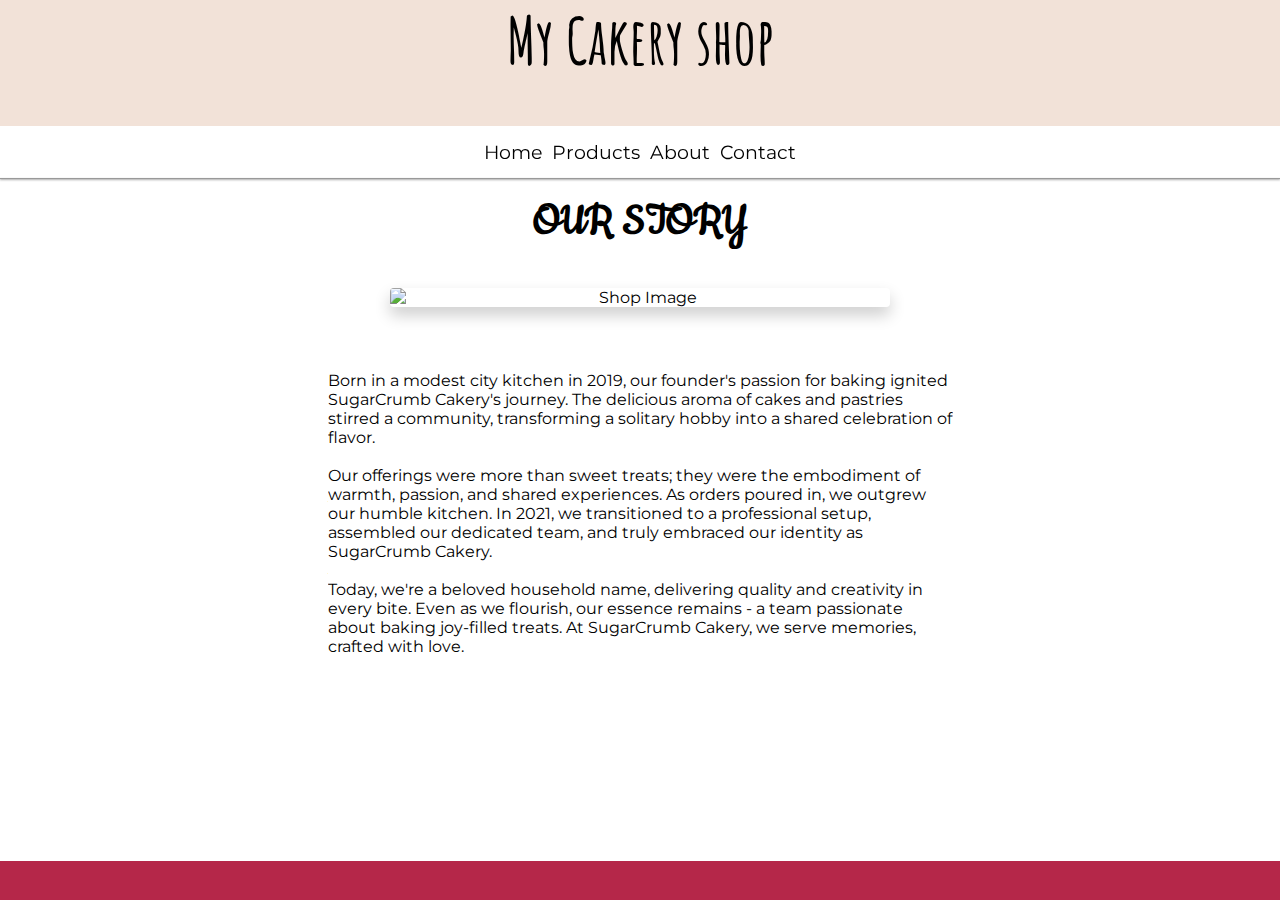
==== about.html @ 23740e13 "Adding subscription form" ====
<!DOCTYPE html>
<html lang="en">

<head>
  <meta charset="UTF-8">
  <meta name="viewport" content="width=device-width, initial-scale=1.0">
  <meta http-equiv="X-UA-Compatible" content="ie=edge">
  <title>Delicious Wedding Cakes and Cupcakes | SugarCrumb Cakery</title>
  <meta name="description" content="Discover a variety of delicious and beautiful wedding cakes and cupcakes at SugarCrumb Cakery. We provide quality bakery items for every occasion.">
  <meta name="keywords" content="Designer Cakes, Cupcakes, Bakery, Online">
  <link rel="stylesheet" href="assets/styles.css">
  <link rel="stylesheet" href="assets/media_queries.css">
  <script src="assets/main.js"></script>

</head>

<body>
  <header>
    <div id="shopping-cart">
      <i class="fas fa-shopping-cart"></i>
    </div>
    <div class="top-line">
      <div id="logo"></div>
      <h1>My Cakery shop</h1>
    </div>
  </header>

  <div id="mainListDiv" class="main_list">
    <ul class="navlinks">
      <li><a class="navlink-item" href="index.html">Home</a></li>
      <li class="dropdown">
        <span class="navlink-item">Products</span>
        <ul class="submenu">
          <li><a class="navlink-item" href="cupcakes.html">Cupcakes</a></li>
          <li><a class="navlink-item last_link" href="wedding-cakes.html">Wedding cakes</a></li>
        </ul>
      </li>
      <li><a class="navlink-item" href="about.html">About</a></li>
      <li><a class="navlink-item" href="contact.html">Contact</a></li>
    </ul>
  </div>

  <hr>

  <section class="about-main">
    <div class="headline_wrapper">
      <h1>OUR STORY</h1>
    </div>
    <div class="about-section">
      <div class="shop-image">
        <img src="https://www.binarymonk.online/shop.webp" alt="Shop Image">
      </div>
      <div class="about-text">
        <p>Born in a modest city kitchen in 2019, our founder's passion for baking ignited SugarCrumb Cakery's journey. The delicious aroma of cakes and pastries stirred a community, transforming a solitary hobby into a shared celebration of flavor.<br><br>Our offerings were more than sweet treats; they were the embodiment of warmth, passion, and shared experiences. As orders poured in, we outgrew our humble kitchen. In 2021, we transitioned to a professional setup, assembled our dedicated team, and truly embraced our identity as SugarCrumb Cakery. <br><br>Today, we're a beloved household name, delivering quality and creativity in every bite. Even as we flourish, our essence remains - a team passionate about baking joy-filled treats. At SugarCrumb Cakery, we serve memories, crafted with love.</p>
      </div>
    </div>
  </section>

  <footer>
    <div class="contact">
      <a href="http://your-snapchat-url" target="_blank" rel="noopener" aria-label="Follow us on Snapchat">
        <i class="icon fab custom_icon fa-snapchat p-3"></i>
      </a>
      <a href="http://your-twitter-url" target="_blank" rel="noopener" aria-label="Follow us on Twitter">
        <i class="icon fab custom_icon fa-twitter p-3"></i>
      </a>
      <a href="mailto:example@gmail.com" aria-label="Send us an email">
        <i class="icon fas custom_icon fa-envelope p-3"></i>
      </a>
    </div>
  </footer>

  <script src="https://kit.fontawesome.com/c4df5125eb.js" crossorigin="anonymous"></script>

</body>

</html>
---- assets/styles.css ----
@import url('https://fonts.googleapis.com/css2?family=Amatic+SC:wght@700&family=Cookie&family=Dancing+Script&family=Happy+Monkey&family=Montserrat&display=swap');

body, ul {
    margin: 0;
    padding: 0;
    text-align: center;
    font-family: 'Montserrat', sans-serif;
}

body {
    display: flex;
    flex-direction: column;
    height: 100vh;
    align-items: stretch; 
}

header {
    display: flex;
    flex-direction: column;
    align-items: center;
    background-color: #f2e2d8;
    width: 100vw;
    height: 14vh;
}

#shopping-cart {
    position: fixed; 
    top: 10px; 
    right: 10px; 
    padding: 10px;
}

#shopping-cart i {
    font-size: 24px; 
}

header h1 {
    margin-top:0;
    font-size: 400%;
    font-weight: 900;
    font-size: 2.4em;
    font-family: 'Amatic SC', cursive;
}

.top-line {
    display: flex;
    justify-content: center;
    width: 100%;
}

#logo {
    position: absolute;
    top: 1.5vh;
    left: 2vw;
    background-image: url("https://binarymonk.online/logo.png");
    background-size: contain;
    background-repeat: no-repeat;
    min-width: 13vh;
    height: 15vh;
}

.main {
    max-height:80vh;
}

#mainListDiv {
    display: flex;
    justify-content: center;
    margin-top: 0;
}

.navlinks {
    display: flex;
    list-style: none;
    padding: 1vh;
}

.navlinks li {
    padding :5px;
    background-color: rgba(255, 255, 255, 0.45);
    backdrop-filter: blur(15px);
}

.navlink-item {
    text-decoration: none;
    color: inherit;
    font-size: x-small;
    display: inline-block;
}

.navlink-item:hover {
    text-shadow: 2px 2px 4px #000000;
}

hr {
    margin: 0;
    border: none;
    height: 1px;
    background-color: #999;
    box-shadow: 0px 1px 2px #888888;
}

#hero {
    background-image: url("https://binarymonk.online/hero.jpg");
    height: 30vh;
    background-position: center;
    background-repeat: no-repeat;
    background-size: cover;
}

#slogan {
    display: grid;
    place-items: center; 
    font-family: 'Cookie', cursive;
    font-size:x-large;
    text-align: center; 
}

#slogan p {
    margin:0;
}

#half-divs {
    display: flex;
}

#left-div, #right-div {
    flex: 1;
    height: 20vh;
    padding: 0.5rem;
    flex-wrap: nowrap;
}

#left-div p {
    font-family: 'Happy Monkey', cursive;
    font-size: smaller;
    text-align: center;
    color: #ff6b6b;
    box-shadow: rgba(0, 0, 0, 0.16) 0px 3px 6px, rgba(0, 0, 0, 0.23) 0px 3px 6px;
    padding: 1rem;
    background-color: antiquewhite;
}

#right-div-img {
    display: inline-block;
    text-align: center;
    margin: 1rem;
}

#right-div-img img {
    display: block;
    margin: 0 auto;
    max-width: 80%; 
    width: auto; 
    height: auto;
    border: 1px solid #ddd; 
    border-radius: 4px;  
    padding: 5px;
}

#right-div-img p {
    margin: 0;
    font-size:x-small;
}

.main {
    flex-grow: 1;
}

footer {
    position: fixed;
    left: 0;
    bottom: 0;
    width: 100%;
    background-color: #b52749;
    padding: 0.1rem;
    
    
}

footer a {
    text-decoration: none;
    color: #ffffff;
    padding:0.5rem;
}

ul {
    list-style-type: none;
}

.dropdown {
    position: relative;
    display: inline-block;
}

.dropdown .submenu {
    display: none;
    position: absolute;
    left: 50%;
    transform: translateX(-50%);
    z-index: 1;
    margin: 0;
    padding: 0;
    border: 1px solid rgba(255, 255, 255, .25);
    background-color: rgba(255, 255, 255, 0.45);
    backdrop-filter: blur(15px);
}

.dropdown .submenu a {
    justify-content:center;
    text-decoration: none;
    display: block;
    color: #333; 
}

.last_link{
    border-top: 1px solid #ccc; 
}

.dropdown:hover .submenu {
    display: block;
}

.cake-container {
    display: flex;
    flex-wrap: wrap;
    justify-content: center; 
}

.polaroid {
    display: flex;
    flex-direction: column;
    justify-content: space-between; 
    align-items: center;
    border: 5px solid #f7f7f7;
    padding: 10px;
    background: white;
    box-shadow: 0 4px 8px rgba(0, 0, 0, 0.1);
    margin: 2rem 0 2rem;
    width: 200px;
    min-height: 255px;
    overflow: hidden;
}

.caption_wrapper {

    
        flex-grow: 1; 
        width: 100%;
    
}

.caption p{
    font-family: 'Cookie', cursive;
font-size:x-large;

}

.bottom_row p {
    margin:0.5rem;

}
.price_tag, .buy_button {
    flex: 1;
    box-sizing: border-box;
    height:30px;
    width:30%;
}

.buy_button {
    background-color: #b52749;
    color: #ffffff;
    border-radius: 5px;;
        transition: box-shadow 0.3s ease;
    }
    
    .buy_button:hover {
        box-shadow: inset 0 0 5px #000000;
        color:#000000;
        font-weight: bold;
    }
    

.polaroid img {
    max-width: 80%;
    max-height: 80%; 
   margin-top:5vh;

}
.bottom_row {
    width: 100%;
    height: 5vh;
    display: flex;
    box-sizing: border-box;
    justify-content: space-between;
    align-items: center;
    margin-top: auto; 
    flex-shrink: 0;
}

/* About page */

.polaroid img {
    width: 80%;
    height: 45%; 
}


.about-flex-container {
    display: flex;
    justify-content: space-between;
    flex-wrap: wrap; }

.about-flex-item {
    width: 100%;
    margin-bottom: 20px; 
}

.about-main {
    display: flex;
    flex-direction: column; 
    align-items: center;
    padding: 1rem;
    box-sizing: border-box;
  }
  
  .headline_wrapper {
    width: 100%;
    text-align: center;
    margin-bottom: 1rem; 
  }
  
  .about-section {
    display: flex;
    justify-content: space-around;
    align-items: flex-start;
    width: 100%;
    gap: 3rem; 
    flex-wrap: wrap;
  }
  
  .shop-image, .about-text {
    display: flex;
    justify-content: center;
    align-items: center;
    width: 50%;
  }
  
  .about-text {
    text-align: left; 
  }
  
  .shop-image img {
    width: 80%; 
    height: auto;
    border-radius: 4px; 
    box-shadow: 0px 8px 16px 0px rgba(0,0,0,0.2); 
  }
  
  /* Contact-page */

  .contact-flex-container {
    display: flex;
    justify-content: space-between;
}

.contact-flex-item {
    width: 45%;
}

.contact-flex-item .contact-address,
.contact-flex-item .contact-newsletter,
.contact-flex-item .contact-maps,
.contact-flex-item .contact-slogan {
    margin-bottom: 20px;
}


.news-letter{
	border-radius: 0.5em;
	box-shadow: 0 0 1em 0 rgba(51,51,51,0.25);
	display: block;
	max-width: 480px;
	overflow: hidden;
	-webkit-transform: translate(-50%, -50%);
	-ms-transform: translate(-50%, -50%);
	transform: translate(-50%, -50%);
	padding: 2em;
	position: absolute;
		top: 50%;
		left: 50%;
		z-index: 1;
	width: 98%;
}

.news-letter:after{
	background: rgba(255,255,255,0.6);
	content: '';
	display: block;
	height: 100%;
	position: absolute;
		top: 0;
		left: 0;
		z-index: -1;
	width: 100%;
}
form button.submit{
	background: rgba(255,255,255,0.25);
	border: 1px solid #333;
	line-height: 1em;
	padding: 0.5em 0.5em;
	-webkit-transition: all 0.25s;
	transition: all 0.25s;
}
form button:hover,
form button:focus,
form button:active,
form button.loading{
	background: #333;
	color: #fff;
	outline: none;
}
form button.success{
	background: #27ae60;
	border-color: #27ae60; 
	color: #fff;
}
@-webkit-keyframes spin{
	from{ transform: rotate(0deg); }
	to{ transform: rotate(360deg); }
}
@keyframes spin{
	from{ transform: rotate(0deg); }
	to{ transform: rotate(360deg); }
}

h1{
	font-size: 3em;
	margin: 0 0 0.5em 0;
	text-align: center;
	font-family: 'Cookie', cursive;
}
h1 img{
	height: auto;
	margin: 0 auto;
	max-width: 240px;
	width: 100%;
}

.contact-newsletter h2 {
    color: #b52749; 

}

.contact-newsletter input[type="email"] {
    border: 1px solid #b52749;
    border-radius: 15px;
}

.contact-newsletter input[type="submit"] {
    background-color: #b52749;
    color: white;
    border-radius: 15px;
}

.contact-newsletter input[type="submit"]:hover {
    background-color: #912033; 
}
    .about-flex-item.about-right {
        order: 2; 
    }


.text-center{
	text-align: center;
}


.contact-maps {
    display: flex;
    justify-content: center;
}

.contact-slogan img {
    width:35vw;
}
    

@media only screen and (min-width: 1200px) {
    .polaroid {
padding:1rem;
    
  margin:6rem;
}
}



@media only screen and (min-width: 768px) {
    .about-flex-item {
        width: 45%;
        margin-bottom: 0;
    }
}


@media only screen and (min-width: 481px) {

    header  h1
    {
        font-size:400%;
    }
    #slogan>p {
        font-size: 150%;
    }

    #left-div>p {
        font-size: 150%;
        margin-left: 24px;
    }

    footer {

        padding: 1.5rem;
    }

    .custom_icon {
        font-size: 150%
    }

    footer a {

        padding: 1rem;
    }
}

@media only screen and (min-width: 769px) {

    header h1 {
        font-size: 400%;
    }

    #mainListDiv a {
        font-size: larger;
    }
    .navlink-item,
    .navlinks span {
        font-size: larger;
    }

    #hero {

        height: 35vh;
    }

    #slogan>p {
        font-size: 200%;
    }

    #right_div_img p {
        font-size: medium;
    }

    #left-div>p {
        font-size: 175%;
    }
}


@media only screen and (min-width: 1201px) {


    header h1 {
        margin-top:0;
    }
    footer {

        padding: 0;
    }


    footer a {

        padding: 1rem;
    }


    .custom_icon {
        font-size: 200%
    }
    #right_div_img
    {
        margin-top:0;
    }
    #right_div_img img {
        max-height: 290px;
    }

    #left-div p {
        margin-left: 10vw;
        font-size: 250%;
        max-width: 34vw;
        margin-top:0;
    }

}
@media only screen and (min-width: 1600px) {
    
       .top-line h1{ font-weight:bolder;
    }
    .contact
    {
        padding:0.5rem;
    }
    #slogan {
        font-size:200%;
    }
    #right_div_img 
    {margin-top:0;}
}

@media only screen and (max-width: 480px) {
    #right_div_img img {
        max-width: 80%;
        width: 80%;
        max-height: 150px;  
    }

    #right_div_img p {
        font-size: x-small;
        padding-top:0;
        margin-top:0;
}
}
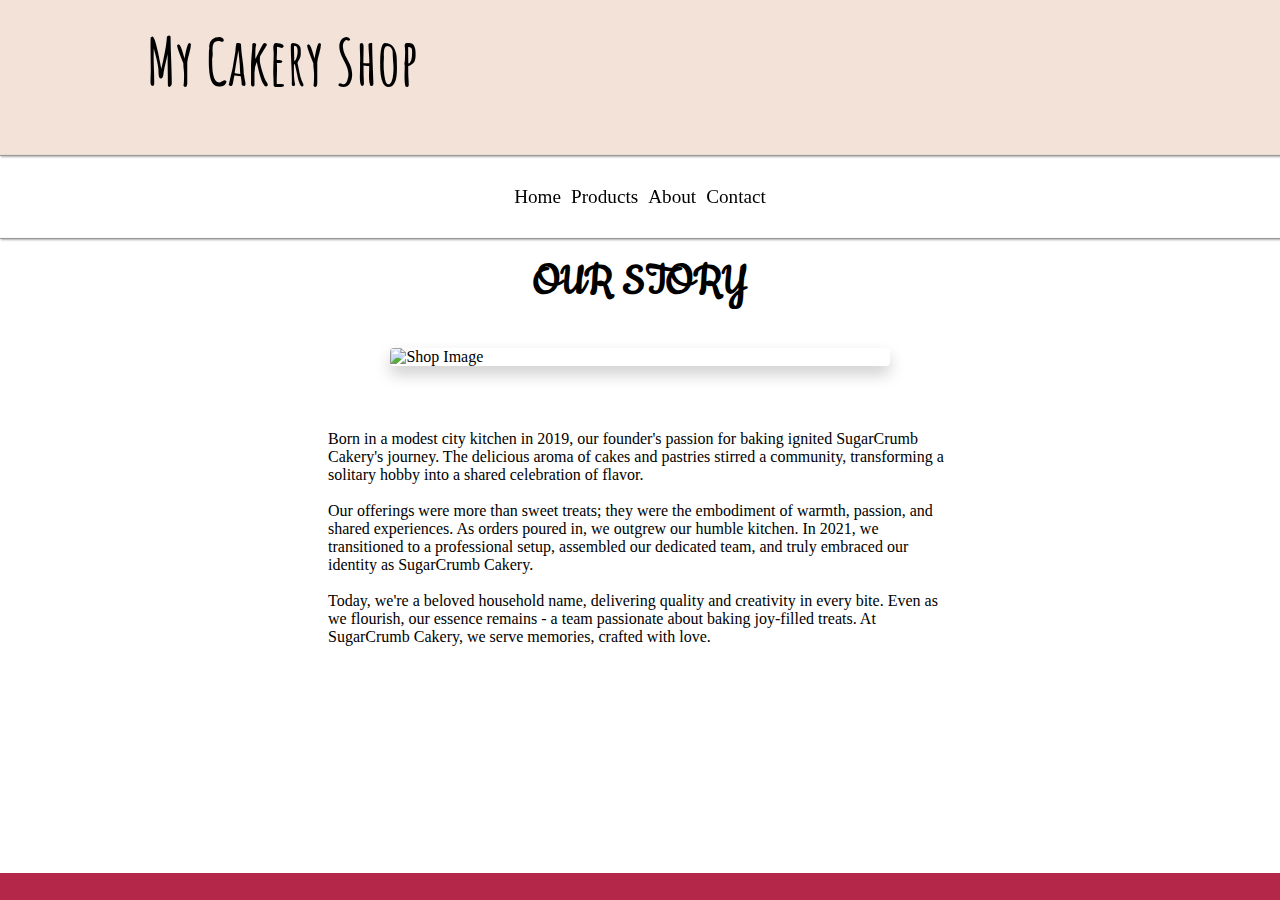
==== commit 9d84ccd6: "Realigning header content" ====
--- a/about.html
+++ b/about.html
@@ -5,42 +5,41 @@
   <meta charset="UTF-8">
   <meta name="viewport" content="width=device-width, initial-scale=1.0">
   <meta http-equiv="X-UA-Compatible" content="ie=edge">
-  <title>Delicious Wedding Cakes and Cupcakes | SugarCrumb Cakery</title>
-  <meta name="description" content="Discover a variety of delicious and beautiful wedding cakes and cupcakes at SugarCrumb Cakery. We provide quality bakery items for every occasion.">
+  <title>Delicious Wedding Cakes and Cupcakes | Your Cakery Name</title>
+  <meta name="description"
+    content="Discover a variety of delicious and beautiful wedding cakes and cupcakes at Your Cakery Name. We provide quality bakery items for every occasion.">
   <meta name="keywords" content="Designer Cakes, Cupcakes, Bakery, Online">
   <link rel="stylesheet" href="assets/styles.css">
-  <link rel="stylesheet" href="assets/media_queries.css">
-  <script src="assets/main.js"></script>
-
 </head>
 
 <body>
   <header>
-    <div id="shopping-cart">
-      <i class="fas fa-shopping-cart"></i>
-    </div>
-    <div class="top-line">
-      <div id="logo"></div>
-      <h1>My Cakery shop</h1>
-    </div>
-  </header>
+      <div class="header-content">
+          <div id="logo"></div>
+          <h1>My Cakery Shop</h1>
+      </div>
+      <div id="shopping-cart">
+          <i class="fas fa-shopping-cart"></i>
+      </div>
 
-  <div id="mainListDiv" class="main_list">
-    <ul class="navlinks">
-      <li><a class="navlink-item" href="index.html">Home</a></li>
-      <li class="dropdown">
-        <span class="navlink-item">Products</span>
-        <ul class="submenu">
-          <li><a class="navlink-item" href="cupcakes.html">Cupcakes</a></li>
-          <li><a class="navlink-item last_link" href="wedding-cakes.html">Wedding cakes</a></li>
-        </ul>
-      </li>
-      <li><a class="navlink-item" href="about.html">About</a></li>
-      <li><a class="navlink-item" href="contact.html">Contact</a></li>
-    </ul>
-  </div>
+      </header>
+      <hr>
+        <div id="mainListDiv" class="main_list">
+          <ul class="navlinks">
+              <li><a class="navlink-item" href="index.html">Home</a></li>
+              <li class="dropdown">
+                  <span class="navlink-item">Products</span>
+                  <ul class="submenu">
+                      <li><a class="navlink-item" href="cupcakes.html">Cupcakes</a></li>
+                      <li><a class="navlink-item last_link" href="wedding-cakes.html">Wedding cakes</a></li>
+                  </ul>
+              </li>
+              <li><a class="navlink-item" href="about.html">About</a></li>
+              <li><a class="navlink-item" href="contact.html">Contact</a></li>
+          </ul>
+      </div>
 
-  <hr>
+<hr>
 
   <section class="about-main">
     <div class="headline_wrapper">
--- a/assets/styles.css
+++ b/assets/styles.css
@@ -1,42 +1,48 @@
-
-  @import url('https://fonts.googleapis.com/css2?family=Amatic+SC:wght@700&family=Cookie&family=Dancing+Script&family=Happy+Monkey&family=Montserrat&display=swap');
-
-body, ul {
+@import url('https://fonts.googleapis.com/css2?family=Amatic+SC:wght@700&family=Cookie&family=Dancing+Script&family=Happy+Monkey&family=Montserrat&display=swap');
+
+body {
+    position: relative;
+    display: flex;
+    flex-direction: column;
+    height: 100vh;
+    align-items: stretch;
+    max-width: 100vw;
     margin: 0;
     padding: 0;
-    text-align: center;
-    font-family: 'Montserrat', sans-serif;
-}
-
-body {
-    display: flex;
-    flex-direction: column;
-    height: 100vh;
-    align-items: stretch; 
 }
 
 header {
-    display: flex;
-    flex-direction: column;
-    align-items: center;
     background-color: #f2e2d8;
-    width: 100vw;
-    height: 14vh;
+}
+.header-content {
+    display: flex;
+    align-items: center;
+    justify-content: flex-start;
+    padding: 10px;
+}
+
+#logo {
+ 
+    width: 50px;
+    height: 50px;
+    background-image: url('path/to/your/logo.png'); /* replace with the path to your logo */
+    background-size: cover;
+    margin-right: 20px; 
 }
 
 #shopping-cart {
-    position: fixed; 
+    position: absolute;
     top: 10px; 
     right: 10px; 
-    padding: 10px;
-}
+}
+
 
 #shopping-cart i {
-    font-size: 24px; 
+    font-size: 24px;
 }
 
 header h1 {
-    margin-top:0;
+    margin-top: 0;
     font-size: 400%;
     font-weight: 900;
     font-size: 2.4em;
@@ -50,18 +56,22 @@
 }
 
 #logo {
-    position: absolute;
-    top: 1.5vh;
-    left: 2vw;
+    position: relative;
+    top: 10px;
+    left: 10px;
     background-image: url("https://binarymonk.online/logo.png");
     background-size: contain;
     background-repeat: no-repeat;
     min-width: 13vh;
     height: 15vh;
 }
+#logo img {
+    left:0;
+}
+
 
 .main {
-    max-height:80vh;
+    max-height: 80vh;
 }
 
 #mainListDiv {
@@ -77,7 +87,7 @@
 }
 
 .navlinks li {
-    padding :5px;
+    padding: 5px;
     background-color: rgba(255, 255, 255, 0.45);
     backdrop-filter: blur(15px);
 }
@@ -98,7 +108,7 @@
     border: none;
     height: 1px;
     background-color: #999;
-    box-shadow: 0px 1px 2px #888888;
+    box-shadow: 1px 1px 2px #888888;
 }
 
 #hero {
@@ -111,21 +121,22 @@
 
 #slogan {
     display: grid;
-    place-items: center; 
+    place-items: center;
     font-family: 'Cookie', cursive;
-    font-size:x-large;
-    text-align: center; 
+    font-size: x-large;
+    text-align: center;
 }
 
 #slogan p {
-    margin:0;
+    margin: 0;
 }
 
 #half-divs {
     display: flex;
 }
 
-#left-div, #right-div {
+#left-div,
+#right-div {
     flex: 1;
     height: 20vh;
     padding: 0.5rem;
@@ -151,17 +162,17 @@
 #right-div-img img {
     display: block;
     margin: 0 auto;
-    max-width: 80%; 
-    width: auto; 
+    max-width: 80%;
+    width: auto;
     height: auto;
-    border: 1px solid #ddd; 
-    border-radius: 4px;  
+    border: 1px solid #ddd;
+    border-radius: 4px;
     padding: 5px;
 }
 
 #right-div-img p {
     margin: 0;
-    font-size:x-small;
+    font-size: x-small;
 }
 
 .main {
@@ -175,14 +186,25 @@
     width: 100%;
     background-color: #b52749;
     padding: 0.1rem;
-    
-    
+    justify-content: center;
+
 }
 
 footer a {
     text-decoration: none;
     color: #ffffff;
-    padding:0.5rem;
+    padding: 0.5rem 0 0.5rem 0;
+}
+
+.socialmedia {
+    display: flex;
+    justify-content: center;
+    gap: 20px;
+}
+
+.socialmedia a {
+    color: white;
+    text-decoration: none;
 }
 
 ul {
@@ -208,14 +230,14 @@
 }
 
 .dropdown .submenu a {
-    justify-content:center;
+    justify-content: center;
     text-decoration: none;
     display: block;
-    color: #333; 
-}
-
-.last_link{
-    border-top: 1px solid #ccc; 
+    color: #333;
+}
+
+.last_link {
+    border-top: 1px solid #ccc;
 }
 
 .dropdown:hover .submenu {
@@ -225,13 +247,13 @@
 .cake-container {
     display: flex;
     flex-wrap: wrap;
-    justify-content: center; 
+    justify-content: center;
 }
 
 .polaroid {
     display: flex;
     flex-direction: column;
-    justify-content: space-between; 
+    justify-content: space-between;
     align-items: center;
     border: 5px solid #f7f7f7;
     padding: 10px;
@@ -245,49 +267,54 @@
 
 .caption_wrapper {
 
-    
-        flex-grow: 1; 
-        width: 100%;
-    
-}
-
-.caption p{
+
+    flex-grow: 1;
+    width: 100%;
+
+}
+
+.caption p {
     font-family: 'Cookie', cursive;
-font-size:x-large;
+    font-size: x-large;
 
 }
 
 .bottom_row p {
-    margin:0.5rem;
-
-}
-.price_tag, .buy_button {
+    margin: 0.5rem;
+
+}
+
+.price_tag,
+.buy_button {
     flex: 1;
     box-sizing: border-box;
-    height:30px;
-    width:30%;
+    height: 30px;
+    width: 30%;
 }
 
 .buy_button {
     background-color: #b52749;
     color: #ffffff;
-    border-radius: 5px;;
-        transition: box-shadow 0.3s ease;
-    }
-    
-    .buy_button:hover {
-        box-shadow: inset 0 0 5px #000000;
-        color:#000000;
-        font-weight: bold;
-    }
-    
+    border-radius: 5px;
+    ;
+    transition: box-shadow 0.3s ease;
+}
+
+.buy_button:hover {
+    box-shadow: inset 0 0 5px #000000;
+    color: #000000;
+    font-weight: bold;
+}
+
 
 .polaroid img {
     max-width: 80%;
-    max-height: 80%; 
-   margin-top:5vh;
-
-}
+    max-height: 80%;
+    margin-top: 5vh;
+    width: 80%;
+    height: 45%;
+}
+
 .bottom_row {
     width: 100%;
     height: 5vh;
@@ -295,161 +322,158 @@
     box-sizing: border-box;
     justify-content: space-between;
     align-items: center;
-    margin-top: auto; 
+    margin-top: auto;
     flex-shrink: 0;
 }
 
 /* About page */
-
-.polaroid img {
-    width: 80%;
-    height: 45%; 
-}
-
-
 .about-flex-container {
     display: flex;
     justify-content: space-between;
-    flex-wrap: wrap; }
+    flex-wrap: wrap;
+}
 
 .about-flex-item {
     width: 100%;
-    margin-bottom: 20px; 
+    margin-bottom: 20px;
 }
 
 .about-main {
     display: flex;
-    flex-direction: column; 
+    flex-direction: column;
     align-items: center;
     padding: 1rem;
     box-sizing: border-box;
-  }
-  
-  .headline_wrapper {
+}
+
+.headline_wrapper {
     width: 100%;
     text-align: center;
-    margin-bottom: 1rem; 
-  }
-  
-  .about-section {
+    margin-bottom: 1rem;
+}
+
+.about-section {
     display: flex;
     justify-content: space-around;
     align-items: flex-start;
     width: 100%;
-    gap: 3rem; 
+    gap: 3rem;
     flex-wrap: wrap;
-  }
-  
-  .shop-image, .about-text {
+}
+
+.shop-image,
+.about-text {
     display: flex;
     justify-content: center;
     align-items: center;
     width: 50%;
-  }
-  
-  .about-text {
-    text-align: left; 
-  }
-  
-  .shop-image img {
-    width: 80%; 
+}
+
+.about-text {
+    text-align: left;
+}
+
+.shop-image img {
+    width: 80%;
     height: auto;
-    border-radius: 4px; 
-    box-shadow: 0px 8px 16px 0px rgba(0,0,0,0.2); 
-  }
-  
-  /* Contact-page */
-
-  .contact-flex-container {
+    border-radius: 4px;
+    box-shadow: 0px 8px 16px 0px rgba(0, 0, 0, 0.2);
+}
+
+/* Contact-page */
+
+.contact-flex-container {
     display: flex;
     justify-content: space-between;
+
 }
 
 .contact-flex-item {
+    display: flex;
+    flex-direction: column;
+    justify-content: center;
+    align-items: center;
     width: 45%;
-}
-
-.contact-flex-item .contact-address,
-.contact-flex-item .contact-newsletter,
-.contact-flex-item .contact-maps,
-.contact-flex-item .contact-slogan {
-    margin-bottom: 20px;
-}
-
-
-.news-letter{
-	border-radius: 0.5em;
-	box-shadow: 0 0 1em 0 rgba(51,51,51,0.25);
-	display: block;
-	max-width: 480px;
-	overflow: hidden;
-	-webkit-transform: translate(-50%, -50%);
-	-ms-transform: translate(-50%, -50%);
-	transform: translate(-50%, -50%);
-	padding: 2em;
-	position: absolute;
-		top: 50%;
-		left: 50%;
-		z-index: 1;
-	width: 98%;
-}
-
-.news-letter:after{
-	background: rgba(255,255,255,0.6);
-	content: '';
-	display: block;
-	height: 100%;
-	position: absolute;
-		top: 0;
-		left: 0;
-		z-index: -1;
-	width: 100%;
-}
-form button.submit{
-	background: rgba(255,255,255,0.25);
-	border: 1px solid #333;
-	line-height: 1em;
-	padding: 0.5em 0.5em;
-	-webkit-transition: all 0.25s;
-	transition: all 0.25s;
-}
-form button:hover,
-form button:focus,
-form button:active,
-form button.loading{
-	background: #333;
-	color: #fff;
-	outline: none;
-}
-form button.success{
-	background: #27ae60;
-	border-color: #27ae60; 
-	color: #fff;
-}
-@-webkit-keyframes spin{
-	from{ transform: rotate(0deg); }
-	to{ transform: rotate(360deg); }
-}
-@keyframes spin{
-	from{ transform: rotate(0deg); }
-	to{ transform: rotate(360deg); }
-}
-
-h1{
-	font-size: 3em;
-	margin: 0 0 0.5em 0;
-	text-align: center;
-	font-family: 'Cookie', cursive;
-}
-h1 img{
-	height: auto;
-	margin: 0 auto;
-	max-width: 240px;
-	width: 100%;
+    height: 100%;
+}
+
+
+.news-letter-wrapper {
+    position: relative;
+    flex-grow: 1;
+}
+
+.news-letter {
+    border-radius: 0.5em;
+    box-shadow: 0 0 1em 0 rgba(51, 51, 51, 0.25);
+    display: block;
+    max-width: 480px;
+    overflow: hidden;
+    -webkit-transform: translate(-50%, -50%);
+    -ms-transform: translate(-50%, -50%);
+    transform: translate(-50%, -50%);
+    padding: 2em;
+    position: absolute;
+    top: 50%;
+    left: 50%;
+    z-index: 1;
+    width: 98%;
+}
+
+
+@-webkit-keyframes spin {
+    from {
+        transform: rotate(0deg);
+    }
+
+    to {
+        transform: rotate(360deg);
+    }
+}
+
+@keyframes spin {
+    from {
+        transform: rotate(0deg);
+    }
+
+    to {
+        transform: rotate(360deg);
+    }
+}
+
+h1 {
+    font-size: 3em;
+    margin: 0 0 0.5em 0;
+    text-align: center;
+    font-family: 'Cookie', cursive;
+}
+
+.contact-flex-item {
+    display: flex;
+    flex-direction: column;
+    justify-content: center;
+    align-items: center;
+    width: 100%;
+    height: 100%;
+}
+
+.contact-main .contact-flex-item {
+    display: flex;
+    flex-direction: column;
+    width: 45%;
+    height: 100%;
+}
+
+.contact-main .contact-flex-item div {
+    display: flex;
+    align-items: center;
+    justify-content: center;
+    width: 100%;
+    flex: 1;
 }
 
 .contact-newsletter h2 {
-    color: #b52749; 
+    color: #b52749;
 
 }
 
@@ -465,15 +489,13 @@
 }
 
 .contact-newsletter input[type="submit"]:hover {
-    background-color: #912033; 
-}
-    .about-flex-item.about-right {
-        order: 2; 
-    }
-
-
-.text-center{
-	text-align: center;
+    background-color: #912033;
+}
+
+
+
+.text-center {
+    text-align: center;
 }
 
 
@@ -483,116 +505,38 @@
 }
 
 .contact-slogan img {
-    width:35vw;
-}
-    
+    width: 35vw;
+}
+
+
 
 @media only screen and (min-width: 1200px) {
+
     .polaroid {
-padding:1rem;
-    
-  margin:6rem;
-}
-}
-
-
-
-@media only screen and (min-width: 768px) {
-    .about-flex-item {
-        width: 45%;
-        margin-bottom: 0;
-    }
-}
-
-
-@media only screen and (min-width: 481px) {
-
-    header  h1
-    {
-        font-size:400%;
-    }
-    #slogan>p {
-        font-size: 150%;
-    }
-
-    #left-div>p {
-        font-size: 150%;
-        margin-left: 24px;
+        padding: 1rem;
+
+        margin: 6rem;
+    }
+
+
+    header h1 {
+        margin-top: 0;
     }
 
     footer {
 
-        padding: 1.5rem;
-    }
-
-    .custom_icon {
-        font-size: 150%
-    }
-
-    footer a {
-
-        padding: 1rem;
-    }
-}
-
-@media only screen and (min-width: 769px) {
-
-    header h1 {
-        font-size: 400%;
-    }
-
-    #mainListDiv a {
-        font-size: larger;
-    }
-    .navlink-item,
-    .navlinks span {
-        font-size: larger;
-    }
-
-    #hero {
-
-        height: 35vh;
-    }
-
-    #slogan>p {
-        font-size: 200%;
-    }
-
-    #right_div_img p {
-        font-size: medium;
-    }
-
-    #left-div>p {
-        font-size: 175%;
-    }
-}
-
-
-@media only screen and (min-width: 1201px) {
-
-
-    header h1 {
-        margin-top:0;
-    }
-    footer {
-
         padding: 0;
-    }
-
-
-    footer a {
-
-        padding: 1rem;
     }
 
 
     .custom_icon {
         font-size: 200%
     }
-    #right_div_img
-    {
-        margin-top:0;
-    }
+
+    #right_div_img {
+        margin-top: 0;
+    }
+
     #right_div_img img {
         max-height: 290px;
     }
@@ -601,37 +545,115 @@
         margin-left: 10vw;
         font-size: 250%;
         max-width: 34vw;
-        margin-top:0;
-    }
-
-}
-@media only screen and (min-width: 1600px) {
-    
-       .top-line h1{ font-weight:bolder;
-    }
-    .contact
-    {
-        padding:0.5rem;
-    }
-    #slogan {
-        font-size:200%;
-    }
-    #right_div_img 
-    {margin-top:0;}
+        margin-top: 0;
+    }
+
+}
+
+@media only screen and (min-width: 768px) {
+
+    header h1 {
+        font-size: 400%;
+    }
+
+    #mainListDiv a {
+        font-size: larger;
+    }
+
+    .navlink-item,
+    .navlinks span {
+        font-size: larger;
+    }
+
+    #hero {
+
+        height: 35vh;
+    }
+
+    #slogan>p {
+        font-size: 200%;
+    }
+
+    #right_div_img p {
+        font-size: medium;
+    }
+
+    #left-div>p {
+        font-size: 175%;
+    }
+
+    .about-flex-item {
+        width: 45%;
+        margin-bottom: 0;
+    }
+}
+
+@media only screen and (min-width: 481px) {
+
+    header h1 {
+        font-size: 400%;
+    }
+
+    #slogan>p {
+        font-size: 150%;
+    }
+
+    #left-div>p {
+        font-size: 150%;
+        margin-left: 24px;
+    }
+
+    .custom_icon {
+        font-size: 150%
+    }
+
+    footer a {
+
+        padding: 0.5rem;
+    }
 }
 
 @media only screen and (max-width: 480px) {
     #right_div_img img {
         max-width: 80%;
         width: 80%;
-        max-height: 150px;  
+        max-height: 150px;
     }
 
     #right_div_img p {
         font-size: x-small;
-        padding-top:0;
-        margin-top:0;
-}
-}
-
-
+        padding-top: 0;
+        margin-top: 0;
+    }
+}
+
+
+
+@media (min-width: 768px) {
+    .contact-main {
+        flex-direction: row;
+    }
+
+    .contact-flex-item {
+        width: 45%;
+    }
+}
+
+@media only screen and (min-width: 1600px) {
+
+    .top-line h1 {
+        font-weight: bolder;
+    }
+
+    .contact {
+        padding: 0.5rem;
+    }
+
+    #slogan {
+        font-size: 200%;
+    }
+
+    #right_div_img {
+        margin-top: 0;
+    }
+}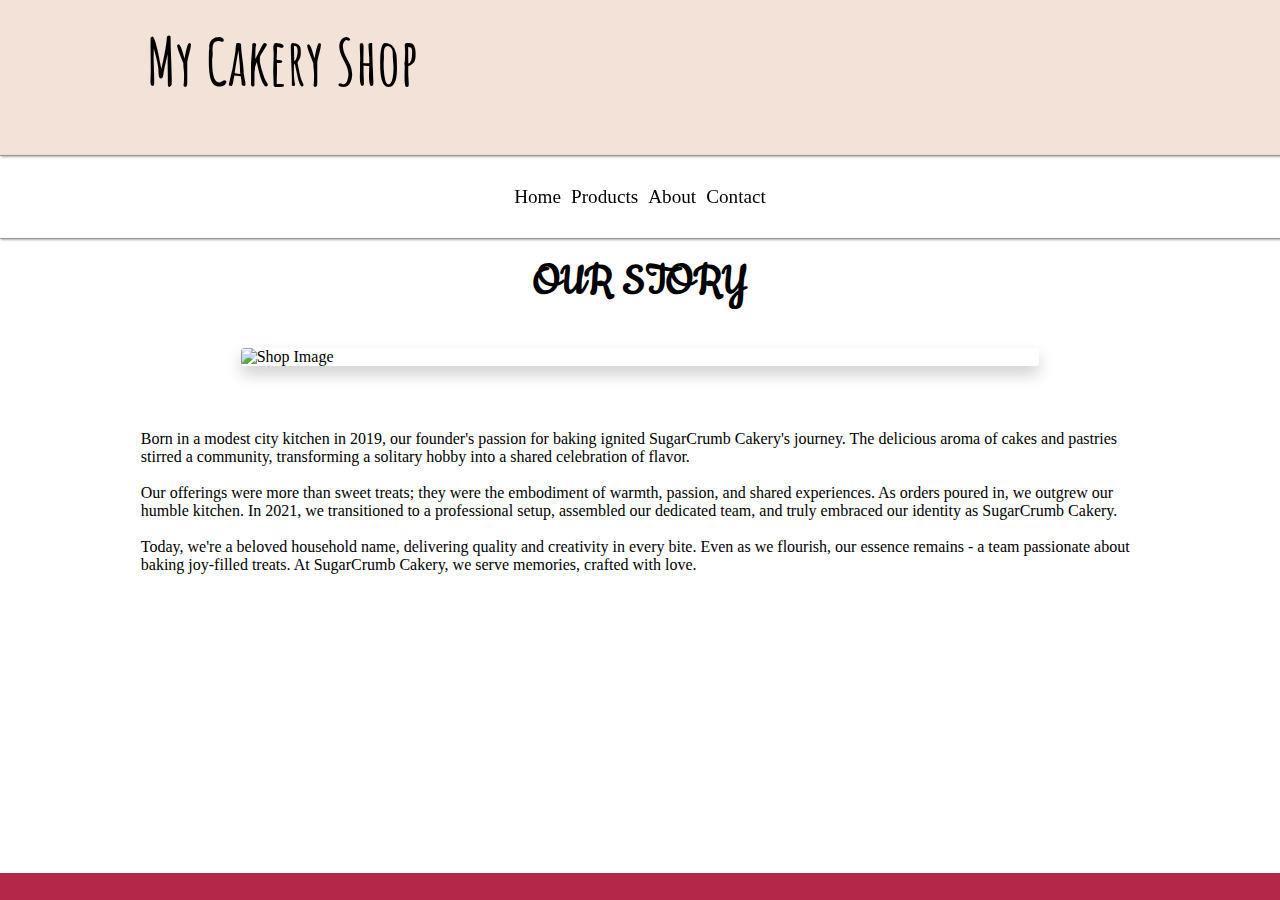
==== commit 1a4abe29: "Styling on contact page" ====
--- a/about.html
+++ b/about.html
@@ -9,6 +9,9 @@
   <meta name="description"
     content="Discover a variety of delicious and beautiful wedding cakes and cupcakes at Your Cakery Name. We provide quality bakery items for every occasion.">
   <meta name="keywords" content="Designer Cakes, Cupcakes, Bakery, Online">
+  <link rel="preconnect" href="https://fonts.googleapis.com">
+<link rel="preconnect" href="https://fonts.gstatic.com" crossorigin>
+<link href="https://fonts.googleapis.com/css2?family=Amatic+SC:wght@700&family=Cookie&family=Dancing+Script&family=Happy+Monkey&family=Montserrat&display=swap" rel="stylesheet">
   <link rel="stylesheet" href="assets/styles.css">
 </head>
 
--- a/assets/styles.css
+++ b/assets/styles.css
@@ -25,7 +25,7 @@
  
     width: 50px;
     height: 50px;
-    background-image: url('path/to/your/logo.png'); /* replace with the path to your logo */
+    background-image: url('https/www.binaryhamster/logo.png'); 
     background-size: cover;
     margin-right: 20px; 
 }
@@ -366,7 +366,7 @@
     display: flex;
     justify-content: center;
     align-items: center;
-    width: 50%;
+    width: 80%;
 }
 
 .about-text {
@@ -381,26 +381,25 @@
 }
 
 /* Contact-page */
-
-.contact-flex-container {
-    display: flex;
-    justify-content: space-between;
-
-}
-
-.contact-flex-item {
+.contact-main{
+    display: flex;
+ text-align: center;
+}
+.contact-left{
     display: flex;
     flex-direction: column;
     justify-content: center;
-    align-items: center;
-    width: 45%;
-    height: 100%;
-}
-
+    align-items:center;
+    width:100%;
+    height:100%;
+
+}
 
 .news-letter-wrapper {
     position: relative;
-    flex-grow: 1;
+    bottom:3vh;
+    width:100%;
+
 }
 
 .news-letter {
@@ -409,9 +408,7 @@
     display: block;
     max-width: 480px;
     overflow: hidden;
-    -webkit-transform: translate(-50%, -50%);
-    -ms-transform: translate(-50%, -50%);
-    transform: translate(-50%, -50%);
+
     padding: 2em;
     position: absolute;
     top: 50%;
@@ -420,25 +417,30 @@
     width: 98%;
 }
 
-
-@-webkit-keyframes spin {
-    from {
-        transform: rotate(0deg);
-    }
-
-    to {
-        transform: rotate(360deg);
-    }
-}
-
-@keyframes spin {
-    from {
-        transform: rotate(0deg);
-    }
-
-    to {
-        transform: rotate(360deg);
-    }
+.slogan {
+    width: 100%;
+    height: 25%;
+}
+
+.contact-right{
+    display: flex;
+    flex-direction: column;
+    justify-content: center;
+    align-items: center;
+    width:50%;
+    height:100%;
+}
+
+.contact-main{
+    display: flex;
+    flex-direction: column;
+    text-align: center;
+}
+
+
+.contact-right  img{
+    width:50%;
+
 }
 
 h1 {
@@ -448,30 +450,15 @@
     font-family: 'Cookie', cursive;
 }
 
-.contact-flex-item {
-    display: flex;
+.contact-main
+{
+    display: flex;
+    align-items: center;
     flex-direction: column;
     justify-content: center;
-    align-items: center;
-    width: 100%;
-    height: 100%;
-}
-
-.contact-main .contact-flex-item {
-    display: flex;
-    flex-direction: column;
-    width: 45%;
-    height: 100%;
-}
-
-.contact-main .contact-flex-item div {
-    display: flex;
-    align-items: center;
-    justify-content: center;
-    width: 100%;
-    flex: 1;
-}
-
+    width: 100%;
+    flex: 1;  
+}
 .contact-newsletter h2 {
     color: #b52749;
 
@@ -492,8 +479,6 @@
     background-color: #912033;
 }
 
-
-
 .text-center {
     text-align: center;
 }
@@ -505,7 +490,7 @@
 }
 
 .contact-slogan img {
-    width: 35vw;
+    width: 100%;
 }
 
 
@@ -582,10 +567,17 @@
         font-size: 175%;
     }
 
-    .about-flex-item {
-        width: 45%;
-        margin-bottom: 0;
-    }
+    .contact-main{
+        display: flex;
+        flex-direction: row;
+    }
+    .contact-left,
+    .contact-right{
+        width:50%;
+        height:100%;
+}
+
+
 }
 
 @media only screen and (min-width: 481px) {
@@ -613,31 +605,9 @@
     }
 }
 
-@media only screen and (max-width: 480px) {
-    #right_div_img img {
-        max-width: 80%;
-        width: 80%;
-        max-height: 150px;
-    }
-
-    #right_div_img p {
-        font-size: x-small;
-        padding-top: 0;
-        margin-top: 0;
-    }
-}
-
-
-
-@media (min-width: 768px) {
-    .contact-main {
-        flex-direction: row;
-    }
-
-    .contact-flex-item {
-        width: 45%;
-    }
-}
+
+}
+
 
 @media only screen and (min-width: 1600px) {
 
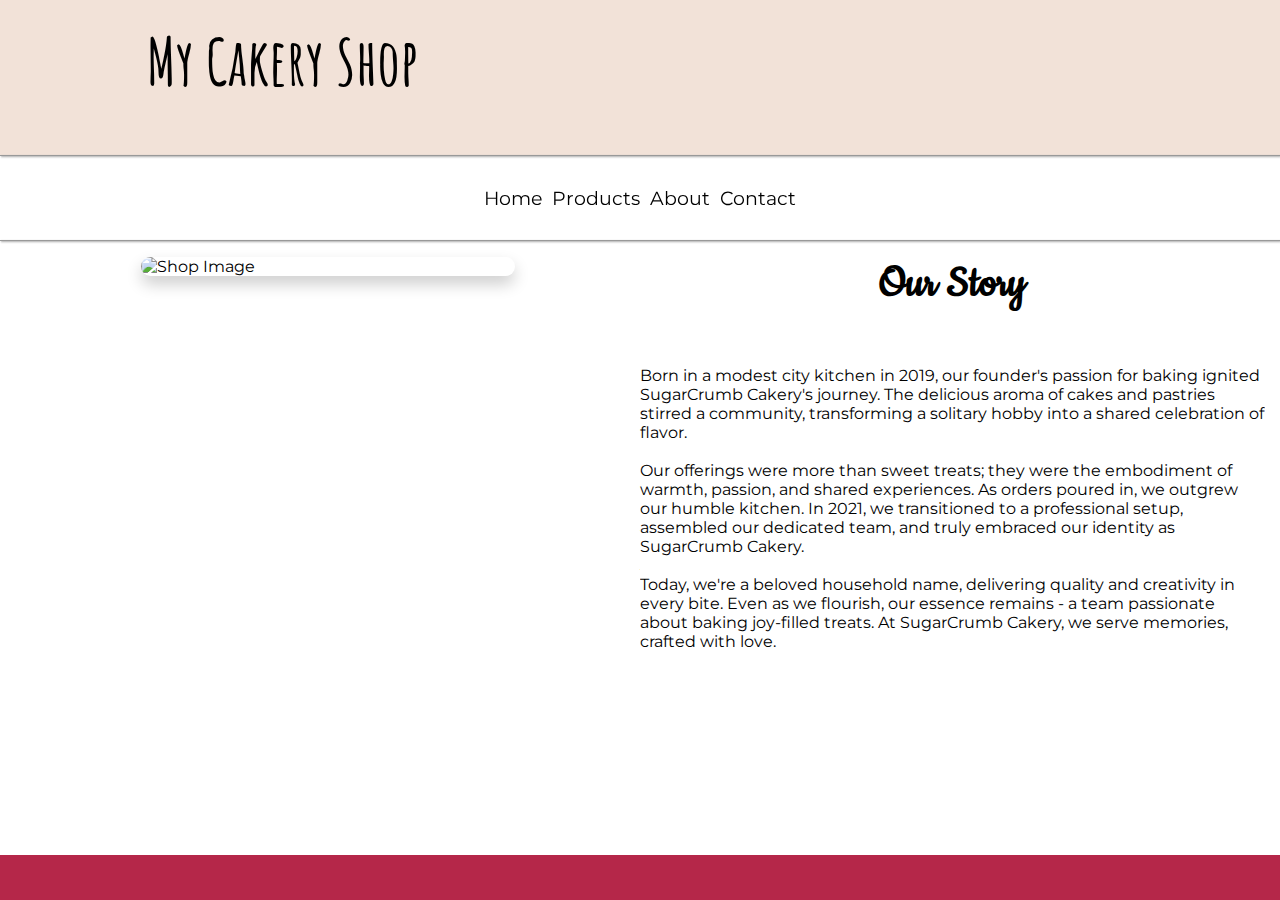
==== commit 9ee1dca9: "Styling of about and cupcakes" ====
--- a/about.html
+++ b/about.html
@@ -45,21 +45,25 @@
 <hr>
 
   <section class="about-main">
-    <div class="headline_wrapper">
-      <h1>OUR STORY</h1>
-    </div>
-    <div class="about-section">
+      <div class="about-left">
+
       <div class="shop-image">
         <img src="https://www.binarymonk.online/shop.webp" alt="Shop Image">
       </div>
+    </div>
+    <div class="about-right">
+      <div class="headline_wrapper">
+        <h1>Our Story</h1>
+      </div>
       <div class="about-text">
+   
         <p>Born in a modest city kitchen in 2019, our founder's passion for baking ignited SugarCrumb Cakery's journey. The delicious aroma of cakes and pastries stirred a community, transforming a solitary hobby into a shared celebration of flavor.<br><br>Our offerings were more than sweet treats; they were the embodiment of warmth, passion, and shared experiences. As orders poured in, we outgrew our humble kitchen. In 2021, we transitioned to a professional setup, assembled our dedicated team, and truly embraced our identity as SugarCrumb Cakery. <br><br>Today, we're a beloved household name, delivering quality and creativity in every bite. Even as we flourish, our essence remains - a team passionate about baking joy-filled treats. At SugarCrumb Cakery, we serve memories, crafted with love.</p>
       </div>
     </div>
   </section>
 
   <footer>
-    <div class="contact">
+    <div class="socialmedia">
       <a href="http://your-snapchat-url" target="_blank" rel="noopener" aria-label="Follow us on Snapchat">
         <i class="icon fab custom_icon fa-snapchat p-3"></i>
       </a>
@@ -70,7 +74,7 @@
         <i class="icon fas custom_icon fa-envelope p-3"></i>
       </a>
     </div>
-  </footer>
+</footer>
 
   <script src="https://kit.fontawesome.com/c4df5125eb.js" crossorigin="anonymous"></script>
 
--- a/assets/styles.css
+++ b/assets/styles.css
@@ -9,6 +9,7 @@
     max-width: 100vw;
     margin: 0;
     padding: 0;
+    font-family: 'Montserrat', sans-serif;
 }
 
 header {
@@ -105,7 +106,7 @@
 
 hr {
     margin: 0;
-    border: none;
+    border:1px;
     height: 1px;
     background-color: #999;
     box-shadow: 1px 1px 2px #888888;
@@ -185,28 +186,34 @@
     bottom: 0;
     width: 100%;
     background-color: #b52749;
-    padding: 0.1rem;
-    justify-content: center;
+    justify-content: center;
+    height: 5vh;
+
+}
+
+
+.socialmedia {
+    display: flex;
+    flex-direction: column;
+    justify-content: center;
+    height:100%
 
 }
 
 footer a {
-    text-decoration: none;
-    color: #ffffff;
-    padding: 0.5rem 0 0.5rem 0;
-}
-
-.socialmedia {
-    display: flex;
-    justify-content: center;
-    gap: 20px;
-}
-
-.socialmedia a {
     color: white;
     text-decoration: none;
-}
-
+    padding: 0.5rem 0 0.5rem 0;
+}
+footer i {
+    font-size: 1.5em; 
+}
+.icon {
+    color: black; /* Or whatever color you want */
+    font-size: 20px; /* Adjust as needed */
+    display: inline-block !important; /* Force display */
+  }
+  
 ul {
     list-style-type: none;
 }
@@ -327,16 +334,6 @@
 }
 
 /* About page */
-.about-flex-container {
-    display: flex;
-    justify-content: space-between;
-    flex-wrap: wrap;
-}
-
-.about-flex-item {
-    width: 100%;
-    margin-bottom: 20px;
-}
 
 .about-main {
     display: flex;
@@ -352,31 +349,31 @@
     margin-bottom: 1rem;
 }
 
-.about-section {
-    display: flex;
-    justify-content: space-around;
-    align-items: flex-start;
-    width: 100%;
-    gap: 3rem;
-    flex-wrap: wrap;
-}
-
-.shop-image,
+.about-left .about-right {
+    display: flex;
+    justify-content: center;
+    align-items: center;
+    width: 100%;
+}
+
+.shop-image{
+    width:100%;
+    display:flex;
+    justify-content: center;
+}
 .about-text {
     display: flex;
     justify-content: center;
     align-items: center;
-    width: 80%;
-}
-
-.about-text {
+    width: 100%;
     text-align: left;
 }
 
+
 .shop-image img {
-    width: 80%;
+    width: 60%;
     height: auto;
-    border-radius: 4px;
+    border-radius: 15px;
     box-shadow: 0px 8px 16px 0px rgba(0, 0, 0, 0.2);
 }
 
@@ -481,6 +478,7 @@
 
 .text-center {
     text-align: center;
+    width:100%;
 }
 
 
@@ -494,6 +492,27 @@
 }
 
 
+
+
+
+@media only screen and (min-width: 1600px) {
+
+    .top-line h1 {
+        font-weight: bolder;
+    }
+
+    .contact {
+        padding: 0.5rem;
+    }
+
+    #slogan {
+        font-size: 200%;
+    }
+
+    #right_div_img {
+        margin-top: 0;
+    }
+}
 
 @media only screen and (min-width: 1200px) {
 
@@ -566,7 +585,6 @@
     #left-div>p {
         font-size: 175%;
     }
-
     .contact-main{
         display: flex;
         flex-direction: row;
@@ -577,8 +595,32 @@
         height:100%;
 }
 
-
-}
+    .about-main {
+        flex-direction: row;
+    }
+    .about-left,
+    .about-right {
+
+        width: 50%;
+        height:100%;
+     
+    }
+    .about-right{
+            display: flex;
+            flex-direction: column;
+    align-items: center;
+    }
+    .text-container {
+      
+            display: flex;
+            flex-direction: column;
+       
+        display: flex;
+        flex-direction: column;
+    }
+    }
+
+
 
 @media only screen and (min-width: 481px) {
 
@@ -605,25 +647,3 @@
     }
 }
 
-
-}
-
-
-@media only screen and (min-width: 1600px) {
-
-    .top-line h1 {
-        font-weight: bolder;
-    }
-
-    .contact {
-        padding: 0.5rem;
-    }
-
-    #slogan {
-        font-size: 200%;
-    }
-
-    #right_div_img {
-        margin-top: 0;
-    }
-}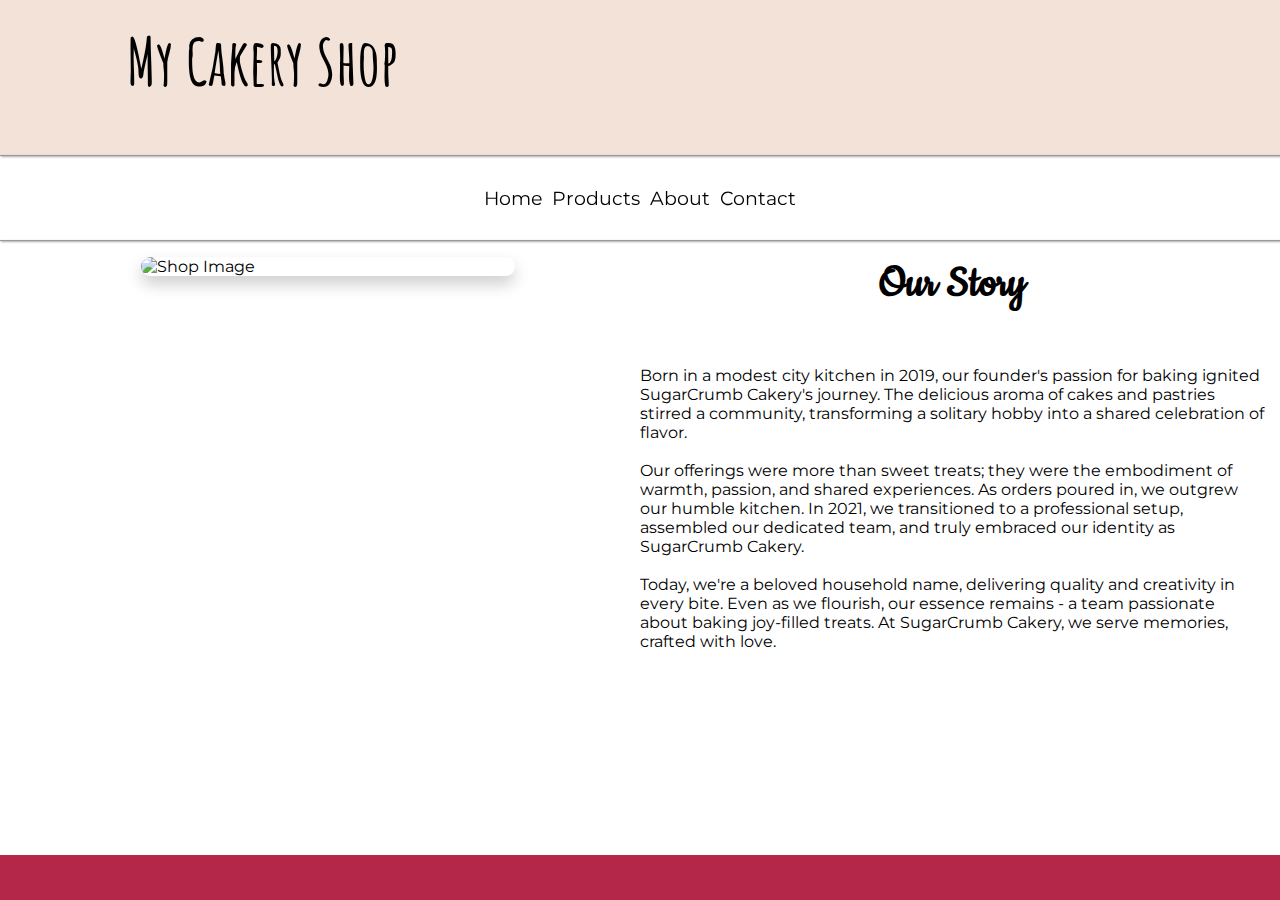
==== commit b0b6a67c: "Fixing footer alignment and changing to webp" ====
--- a/about.html
+++ b/about.html
@@ -62,22 +62,21 @@
     </div>
   </section>
 
-  <footer>
-    <div class="socialmedia">
-      <a href="http://your-snapchat-url" target="_blank" rel="noopener" aria-label="Follow us on Snapchat">
-        <i class="icon fab custom_icon fa-snapchat p-3"></i>
-      </a>
-      <a href="http://your-twitter-url" target="_blank" rel="noopener" aria-label="Follow us on Twitter">
-        <i class="icon fab custom_icon fa-twitter p-3"></i>
-      </a>
-      <a href="mailto:example@gmail.com" aria-label="Send us an email">
-        <i class="icon fas custom_icon fa-envelope p-3"></i>
-      </a>
-    </div>
+<footer>
+  <div class="socialmedia">
+    <a href="http://your-snapchat-url" target="_blank" rel="noopener" aria-label="Follow us on Snapchat">
+      <i class="icon fab custom_icon fa-snapchat p-3"></i>
+    </a>
+    <a href="http://your-twitter-url" target="_blank" rel="noopener" aria-label="Follow us on Twitter">
+      <i class="icon fab custom_icon fa-twitter p-3"></i>
+    </a>
+    <a href="mailto:example@gmail.com" aria-label="Send us an email">
+      <i class="fa-brands fa-facebook"></i>
+    </a>
+  </div>
 </footer>
 
-  <script src="https://kit.fontawesome.com/c4df5125eb.js" crossorigin="anonymous"></script>
-
+<script src="https://kit.fontawesome.com/c4df5125eb.js" crossorigin="anonymous"></script>
 </body>
 
 </html>
--- a/assets/styles.css
+++ b/assets/styles.css
@@ -22,14 +22,6 @@
     padding: 10px;
 }
 
-#logo {
- 
-    width: 50px;
-    height: 50px;
-    background-image: url('https/www.binaryhamster/logo.png'); 
-    background-size: cover;
-    margin-right: 20px; 
-}
 
 #shopping-cart {
     position: absolute;
@@ -113,7 +105,7 @@
 }
 
 #hero {
-    background-image: url("https://binarymonk.online/hero.jpg");
+    background-image: url("https://binarymonk.online/hero_cake.webp");
     height: 30vh;
     background-position: center;
     background-repeat: no-repeat;
@@ -181,6 +173,7 @@
 }
 
 footer {
+    
     position: fixed;
     left: 0;
     bottom: 0;
@@ -188,31 +181,29 @@
     background-color: #b52749;
     justify-content: center;
     height: 5vh;
-
+    
 }
 
 
 .socialmedia {
     display: flex;
-    flex-direction: column;
-    justify-content: center;
-    height:100%
+    flex-direction: row;
+    justify-content: center;
+    height:100%;
+    width:100%;
 
 }
 
 footer a {
     color: white;
     text-decoration: none;
-    padding: 0.5rem 0 0.5rem 0;
-}
-footer i {
-    font-size: 1.5em; 
-}
-.icon {
-    color: black; /* Or whatever color you want */
-    font-size: 20px; /* Adjust as needed */
-    display: inline-block !important; /* Force display */
-  }
+    padding: 0.5rem;
+}
+ i {
+    font-size: 2em; 
+    
+}
+
   
 ul {
     list-style-type: none;
@@ -286,11 +277,6 @@
 
 }
 
-.bottom_row p {
-    margin: 0.5rem;
-
-}
-
 .price_tag,
 .buy_button {
     flex: 1;
@@ -333,6 +319,12 @@
     flex-shrink: 0;
 }
 
+.bottom_row p {
+    margin: 0.5rem;
+
+}
+
+
 /* About page */
 
 .about-main {
@@ -491,10 +483,6 @@
     width: 100%;
 }
 
-
-
-
-
 @media only screen and (min-width: 1600px) {
 
     .top-line h1 {
@@ -526,12 +514,6 @@
     header h1 {
         margin-top: 0;
     }
-
-    footer {
-
-        padding: 0;
-    }
-
 
     .custom_icon {
         font-size: 200%
@@ -621,7 +603,6 @@
     }
 
 
-
 @media only screen and (min-width: 481px) {
 
     header h1 {
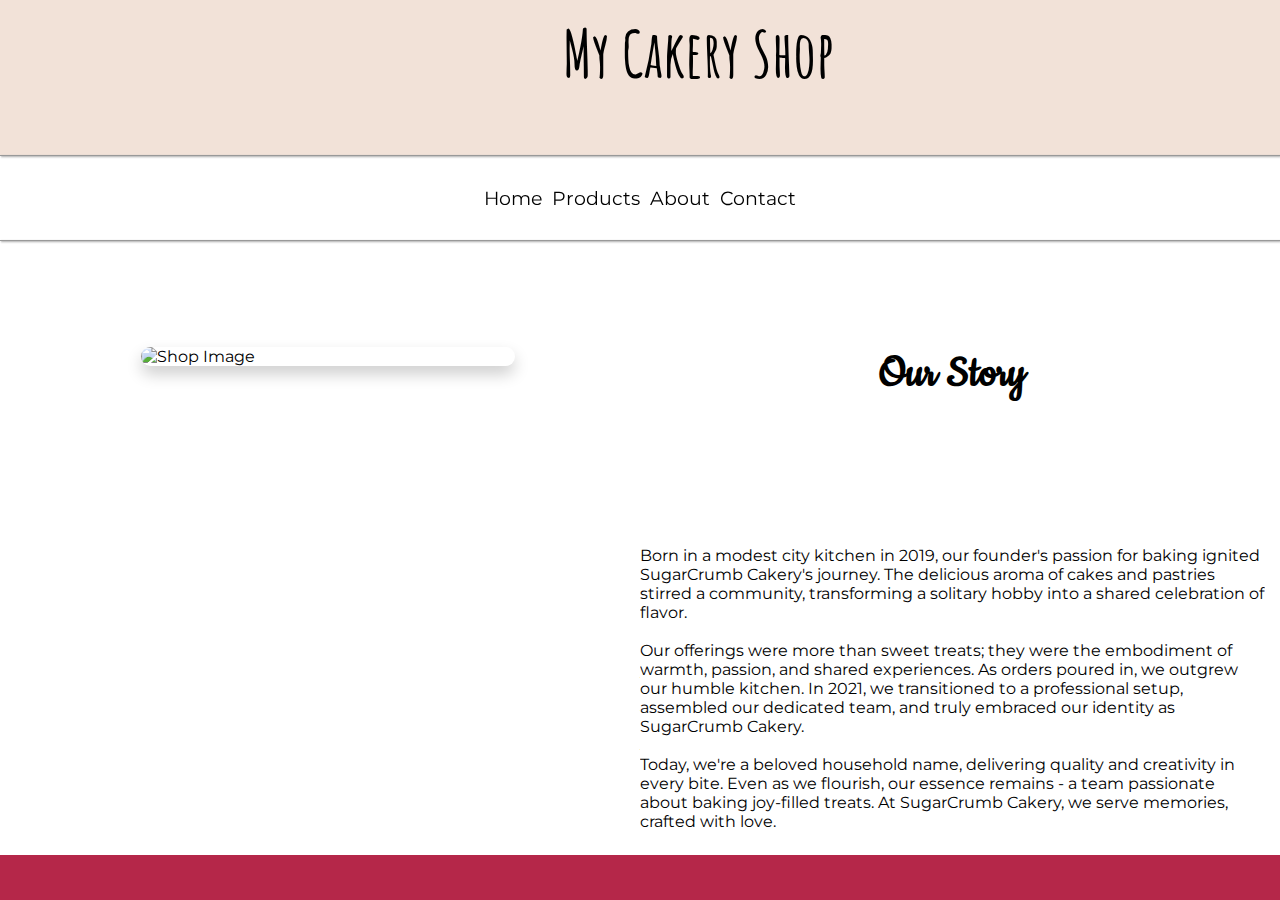
==== commit c760c957: "Centering h1 in header" ====
--- a/about.html
+++ b/about.html
@@ -17,15 +17,16 @@
 
 <body>
   <header>
-      <div class="header-content">
-          <div id="logo"></div>
-          <h1>My Cakery Shop</h1>
-      </div>
-      <div id="shopping-cart">
-          <i class="fas fa-shopping-cart"></i>
-      </div>
-
-      </header>
+    <div class="header-content">
+        <div id="logo"></div>
+ <div class="headline_wrapper">
+  <h1>My Cakery Shop</h1>
+ </div>
+    <div id="shopping-cart">
+        <i class="fas fa-shopping-cart"></i>
+    </div>
+  </div>
+    </header>
       <hr>
         <div id="mainListDiv" class="main_list">
           <ul class="navlinks">
@@ -62,21 +63,21 @@
     </div>
   </section>
 
-<footer>
-  <div class="socialmedia">
-    <a href="http://your-snapchat-url" target="_blank" rel="noopener" aria-label="Follow us on Snapchat">
-      <i class="icon fab custom_icon fa-snapchat p-3"></i>
-    </a>
-    <a href="http://your-twitter-url" target="_blank" rel="noopener" aria-label="Follow us on Twitter">
-      <i class="icon fab custom_icon fa-twitter p-3"></i>
-    </a>
-    <a href="mailto:example@gmail.com" aria-label="Send us an email">
-      <i class="fa-brands fa-facebook"></i>
-    </a>
-  </div>
-</footer>
-
-<script src="https://kit.fontawesome.com/c4df5125eb.js" crossorigin="anonymous"></script>
-</body>
-
-</html>
+  <footer>
+    <div class="socialmedia">
+      <a href="http://your-snapchat-url" target="_blank" rel="noopener" aria-label="Follow us on Snapchat">
+        <i class="icon fab custom_icon fa-snapchat p-3"></i>
+      </a>
+      <a href="http://your-twitter-url" target="_blank" rel="noopener" aria-label="Follow us on Twitter">
+        <i class="icon fab custom_icon fa-twitter p-3"></i>
+      </a>
+      <a href="https://www.facebook.com/groups/144042571186532" aria-label="Send us an email">
+        <i class="fab fa-facebook-f"></i>
+      </a>
+    </div>
+  </footer>
+  
+  <script src="https://kit.fontawesome.com/c4df5125eb.js" crossorigin="anonymous"></script>
+  </body>
+  
+  </html>--- a/assets/styles.css
+++ b/assets/styles.css
@@ -118,10 +118,13 @@
     font-family: 'Cookie', cursive;
     font-size: x-large;
     text-align: center;
+
+    
 }
 
 #slogan p {
     margin: 0;
+
 }
 
 #half-divs {
@@ -133,7 +136,7 @@
     flex: 1;
     height: 20vh;
     padding: 0.5rem;
-    flex-wrap: nowrap;
+
 }
 
 #left-div p {
@@ -144,28 +147,32 @@
     box-shadow: rgba(0, 0, 0, 0.16) 0px 3px 6px, rgba(0, 0, 0, 0.23) 0px 3px 6px;
     padding: 1rem;
     background-color: antiquewhite;
+    width: 70%;
+   
 }
 
 #right-div-img {
     display: inline-block;
     text-align: center;
     margin: 1rem;
-}
-
-#right-div-img img {
+ 
+}
+
+#right_div_img img {
     display: block;
     margin: 0 auto;
-    max-width: 80%;
-    width: auto;
-    height: auto;
+    max-width: 40%;
+    width:40%;
     border: 1px solid #ddd;
     border-radius: 4px;
     padding: 5px;
-}
-
-#right-div-img p {
+    max-height: 30vh;
+}
+
+#right_div_img p {
     margin: 0;
     font-size: x-small;
+    text-align: center;
 }
 
 .main {
@@ -428,7 +435,7 @@
 
 
 .contact-right  img{
-    width:50%;
+  width:35%
 
 }
 
@@ -587,6 +594,11 @@
         height:100%;
      
     }
+   .about-left div,
+    .about-right div {
+        margin-top: 10vh;
+    }
+
     .about-right{
             display: flex;
             flex-direction: column;
@@ -602,7 +614,6 @@
     }
     }
 
-
 @media only screen and (min-width: 481px) {
 
     header h1 {
